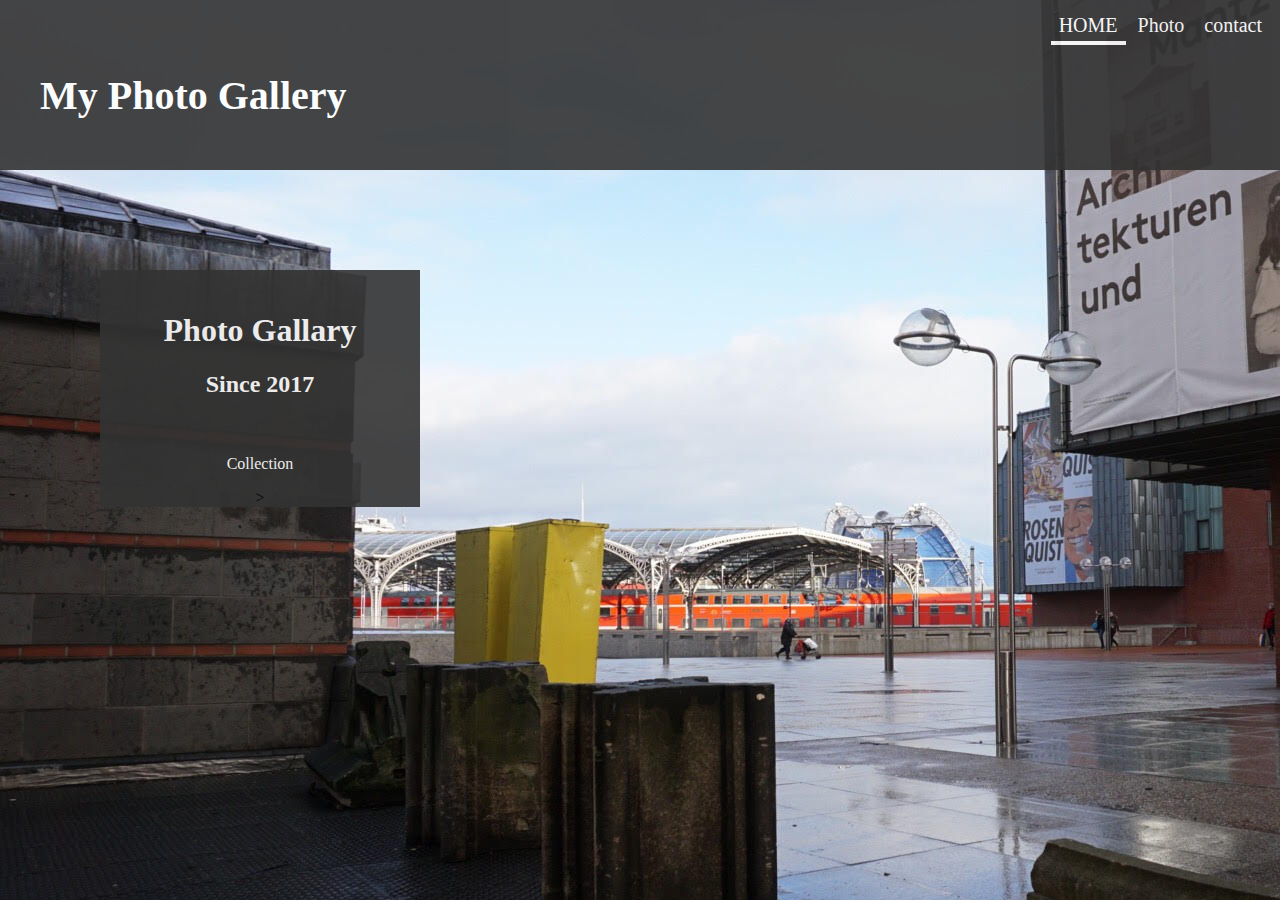
==== index.html @ 454cdb00 "Add files via upload" ====
<!DOCTYPE html>
<html lang="ja">

<head>
    <meta charset="UTF-8">
    <title>My Photo Gallery</title>
    <link rel="stylesheet" href="css/styles.css">
</head>

<body>
    <header>
    <nav>
        <ul>
            <li class="current">
                <a href="index.html">HOME</a>
            </li>
            <li>
                <a href="photo.html">Photo</a>
            </li>
            <li>
                <a href="mailto:info@example.com?subject=問い合わせ&amp;body=ご記入ください">contact</a>
            </li>
        </ul> 
    </nav>
    <h1>My Photo Gallery</h1>
    </header>



<div  class="button">
    <a href="photo.html" class="button-a">
　　<h1>Photo Gallary</h1>
    <h2>Since 2017</h2>
　　<p>Collection</p></a>>
</div>


<footer>
</footer>

</body>
---- css/styles.css ----
body {
    /* color: red;
    color: rgb(0,255,0)
    color: #0000ff;
    color: #00f */
    color: #333
    font-family: Verdana, sans-serif;
    /* margin-top: 0px;
    margin-bottom: 0px;
    margin-right: 0px;
    margin-left: 0px; */
    margin: 0;
    background-image:
    url(../img/cologne05.jpg);
  }

  header h1 {
    text-align: left;
    color: #FFFFFF;
    font-family: 'Times New Roman', Times, serif;
    font-size: 40px;
  }
  
  header ul {
    margin: 0;
    list-style-type: none;
    padding-left: 0;
  }
  header li{
    display:inline-block;
    /* padding-top: 4px;
    padding-bottom: 4px
    padding-left: 8px
    padding-right: 8px */
    padding: 4px 8px;
    font-size: 20px;
    color:#FFFFFF;
  }
  
  header li > a {
    text-decoration: none;
    color: inherit;
  }
  
  header li > a:hover {
    color: rgb(237, 241, 10);
  }
  header {
    text-align: right;
    height: 160px;
    padding-top: 10px;
    padding-right: 10px;
    padding-left: 40px;
    background-color:#333;
    opacity: 0.9;
    background-position: 50% 50%;
    margin-bottom: 60px;
  }
  
  .current {
    border-bottom: 4px solid #FFFFFF;
  }



.button {
  width: 25%;
  text-align: center;
  background-color: #333;
  opacity: 0.9;
  margin-left: 100px;
  margin-top: 100px;
}

.button-a {
  text-decoration: none;
  margin:0;
  text-align: center;
  color: #FFFFFF;
}

.container1 h1 {
    text-align: center
}
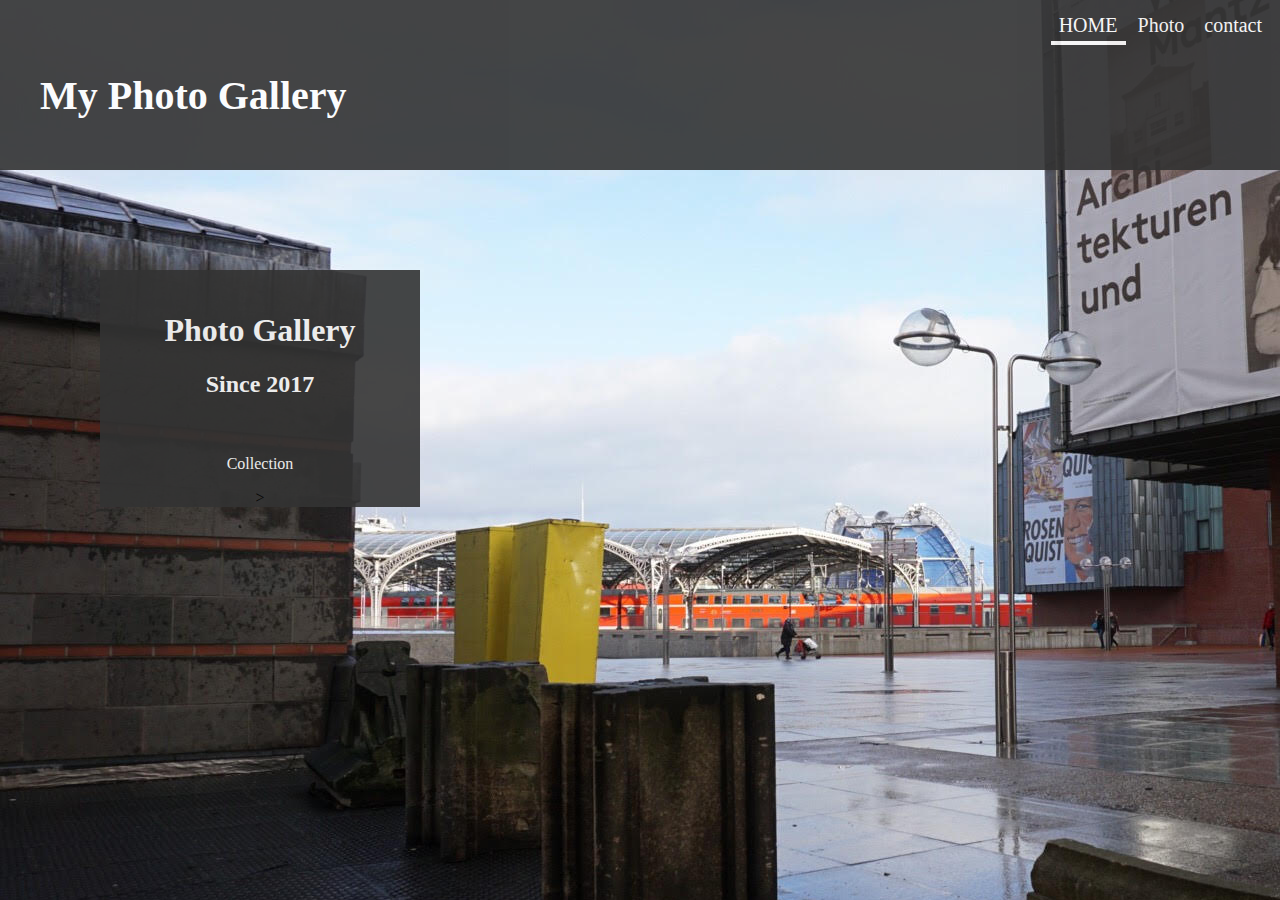
==== commit 6e926977: "Update index.html" ====
--- a/index.html
+++ b/index.html
@@ -1,5 +1,5 @@
 <!DOCTYPE html>
-<html lang="ja">
+<html lang="en">
 
 <head>
     <meta charset="UTF-8">
@@ -29,15 +29,11 @@
 
 <div  class="button">
     <a href="photo.html" class="button-a">
-　　<h1>Photo Gallary</h1>
+　　<h1>Photo Gallery</h1>
     <h2>Since 2017</h2>
 　　<p>Collection</p></a>>
 </div>
 
+</body>   
+</html>
 
-<footer>
-</footer>
-
-</body>   
-
-
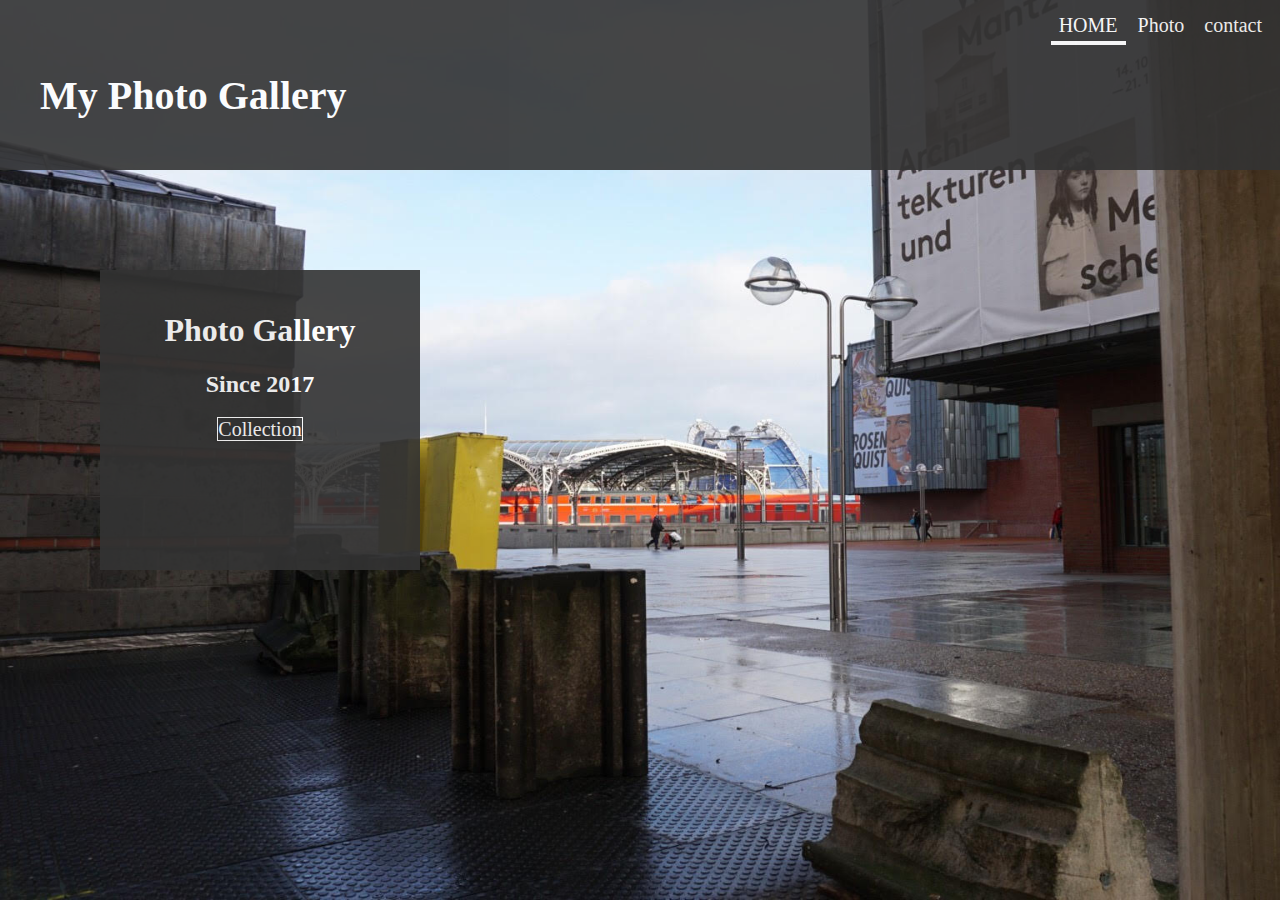
==== commit 048b6e73: "Update index.html" ====
--- a/index.html
+++ b/index.html
@@ -28,12 +28,10 @@
 
 
 <div  class="button">
-    <a href="photo.html" class="button-a">
 　　<h1>Photo Gallery</h1>
     <h2>Since 2017</h2>
-　　<p>Collection</p></a>>
+    <a href="photo.html" class="button-a">Collection</a>
 </div>
+</body>   
 
-</body>   
-</html>
 
--- a/css/styles.css
+++ b/css/styles.css
@@ -12,6 +12,8 @@
     margin: 0;
     background-image:
     url(../img/cologne05.jpg);
+    height: 100vh;
+    background-size: cover;
   }
 
   header h1 {
@@ -43,7 +45,7 @@
   }
   
   header li > a:hover {
-    color: rgb(237, 241, 10);
+    color: darkorange;
   }
   header {
     text-align: right;
@@ -67,16 +69,25 @@
   width: 25%;
   text-align: center;
   background-color: #333;
+  height: 300px;
   opacity: 0.9;
   margin-left: 100px;
   margin-top: 100px;
+  color: #FFFFFF;
 }
+
 
 .button-a {
   text-decoration: none;
-  margin:0;
   text-align: center;
   color: #FFFFFF;
+  border: 1px solid #FFFFFF;
+  font-size: 20px;
+  
+}
+
+.button-a:hover {
+  background-color: darkorange;
 }
 
 .container1 h1 {
